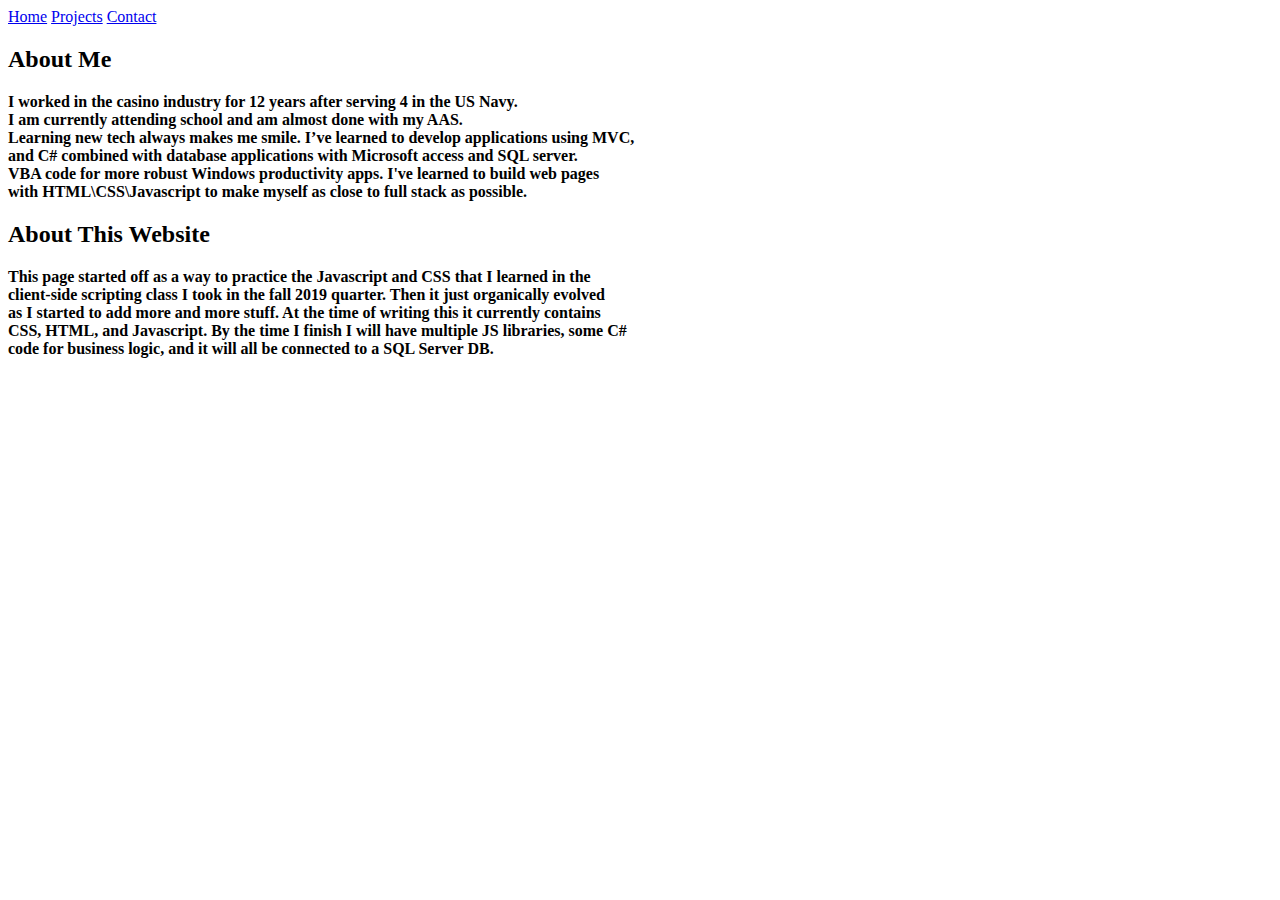
==== Pracitce12-26/HTML/about.html @ 55bb763c "My homepage I have been working on. It still needs work." ====
﻿<!DOCTYPE html>
<html>
<head>
    <meta charset="utf-8" />
    <title></title>
    <link rel="stylesheet" type="text/css" href="/Css/aboutCSS.css" />
</head>
<body>
    <div id="aboutMe1">
        <div id="mySidenav" class="sidenav">
            <a href="/HTML/index.html" id="home">Home</a>
            <a href="https://github.com/sh3rl0k" target="_blank" id="projects">Projects</a>
            <a href="https://www.linkedin.com/in/william-jackson-218b2b178/" target="_blank" id="contact">Contact</a>
        </div>
        <h2>About Me</h2>
        <p>
            <b>
                I worked in the casino industry for 12 years after serving 4 in the US Navy.<br />
                I am currently attending school and am almost done with my AAS. <br />
                Learning new tech always makes me smile.  I’ve learned to develop applications using MVC,<br />
                and C# combined with database applications with Microsoft access and SQL server.<br />
                VBA code for more robust Windows productivity apps. I've learned to build web pages <br />
                with HTML\CSS\Javascript to make myself as close to full stack as possible. <br />
            </b>
        </p>
        <h2>About This Website</h2>
        <p>
            <b>
                This page started off as a way to practice the Javascript and CSS that I learned in the<br />
                client-side scripting class I took in the fall 2019 quarter. Then it just organically evolved<br />
                as I started to add more and more stuff. At the time of writing this it currently contains<br />
                CSS, HTML, and Javascript. By the time I finish I will have multiple JS libraries, some C# <br />
                code for business logic, and it will all be connected to a SQL Server DB.
            </b>
        </p>
    </div>




    <script type="text/javascript" src="/Javascript/aboutJS.js"></script>
</body>
</html>
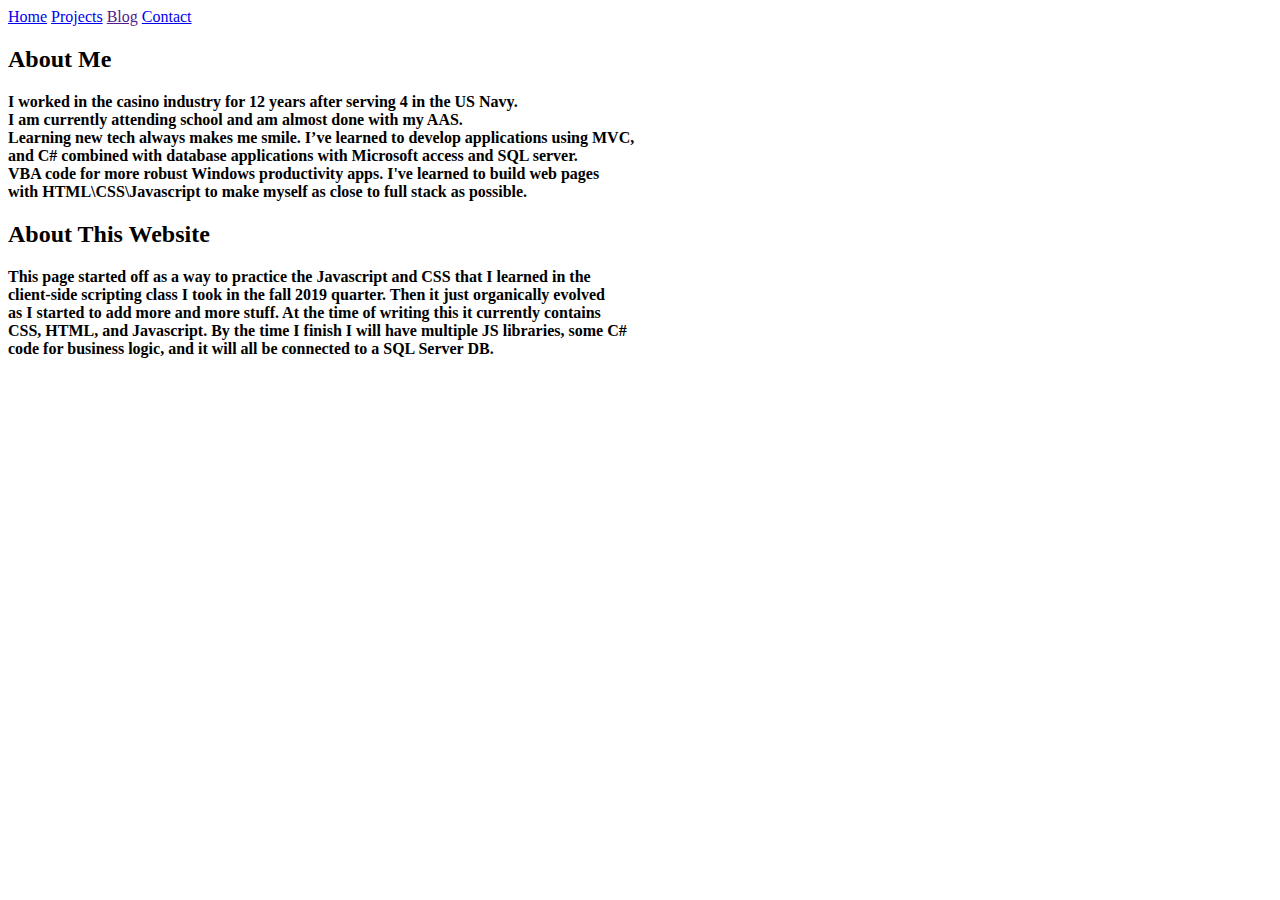
==== commit ff5dd724: "Adding The blog container. Still need to build the actual page" ====
--- a/Pracitce12-26/HTML/about.html
+++ b/Pracitce12-26/HTML/about.html
@@ -2,7 +2,7 @@
 <html>
 <head>
     <meta charset="utf-8" />
-    <title></title>
+    <title>About Me</title>
     <link rel="stylesheet" type="text/css" href="/Css/aboutCSS.css" />
 </head>
 <body>
@@ -10,6 +10,7 @@
         <div id="mySidenav" class="sidenav">
             <a href="/HTML/index.html" id="home">Home</a>
             <a href="https://github.com/sh3rl0k" target="_blank" id="projects">Projects</a>
+            <a href="" target="_blank" id="blog">Blog</a>
             <a href="https://www.linkedin.com/in/william-jackson-218b2b178/" target="_blank" id="contact">Contact</a>
         </div>
         <h2>About Me</h2>
